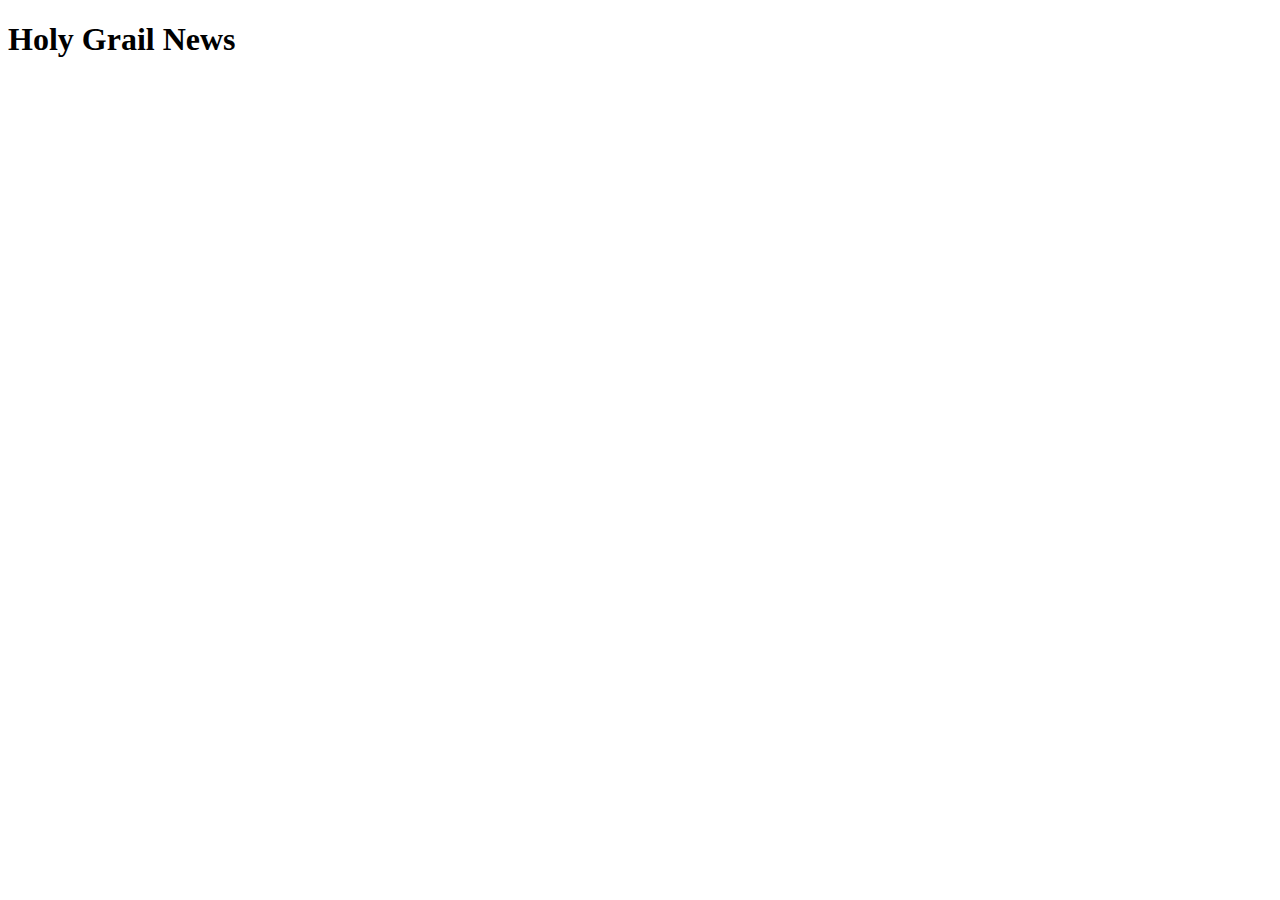
==== holy-grail-news/index.html @ a1c18577 "added holy-grail-news project files and base html" ====
<!DOCTYPE html>
<html lang="en" dir="ltr">
  <head>
    <meta charset="utf-8">
    <meta name="viewport" content="width=device-width, initial-scale=1">
    <link rel="stylesheet" href="./hgn-base.css">
    <link rel="stylesheet" href="./flex/hgn-flex-layout.css">
    <title>Holy Grail News</title>
  </head>
  <body>
    <div class="hgn-container">
      <div class="hgn-header">
        <h1>Holy Grail News</h1>
      </div>

      <div class="hgn-content">
        <div class="hgn-story">

        </div>
      </div>
      <div class="hgn-sidebar">

      </div>
      <div class="hgn-footer">

      </div>
    </div>
  </body>
</html>
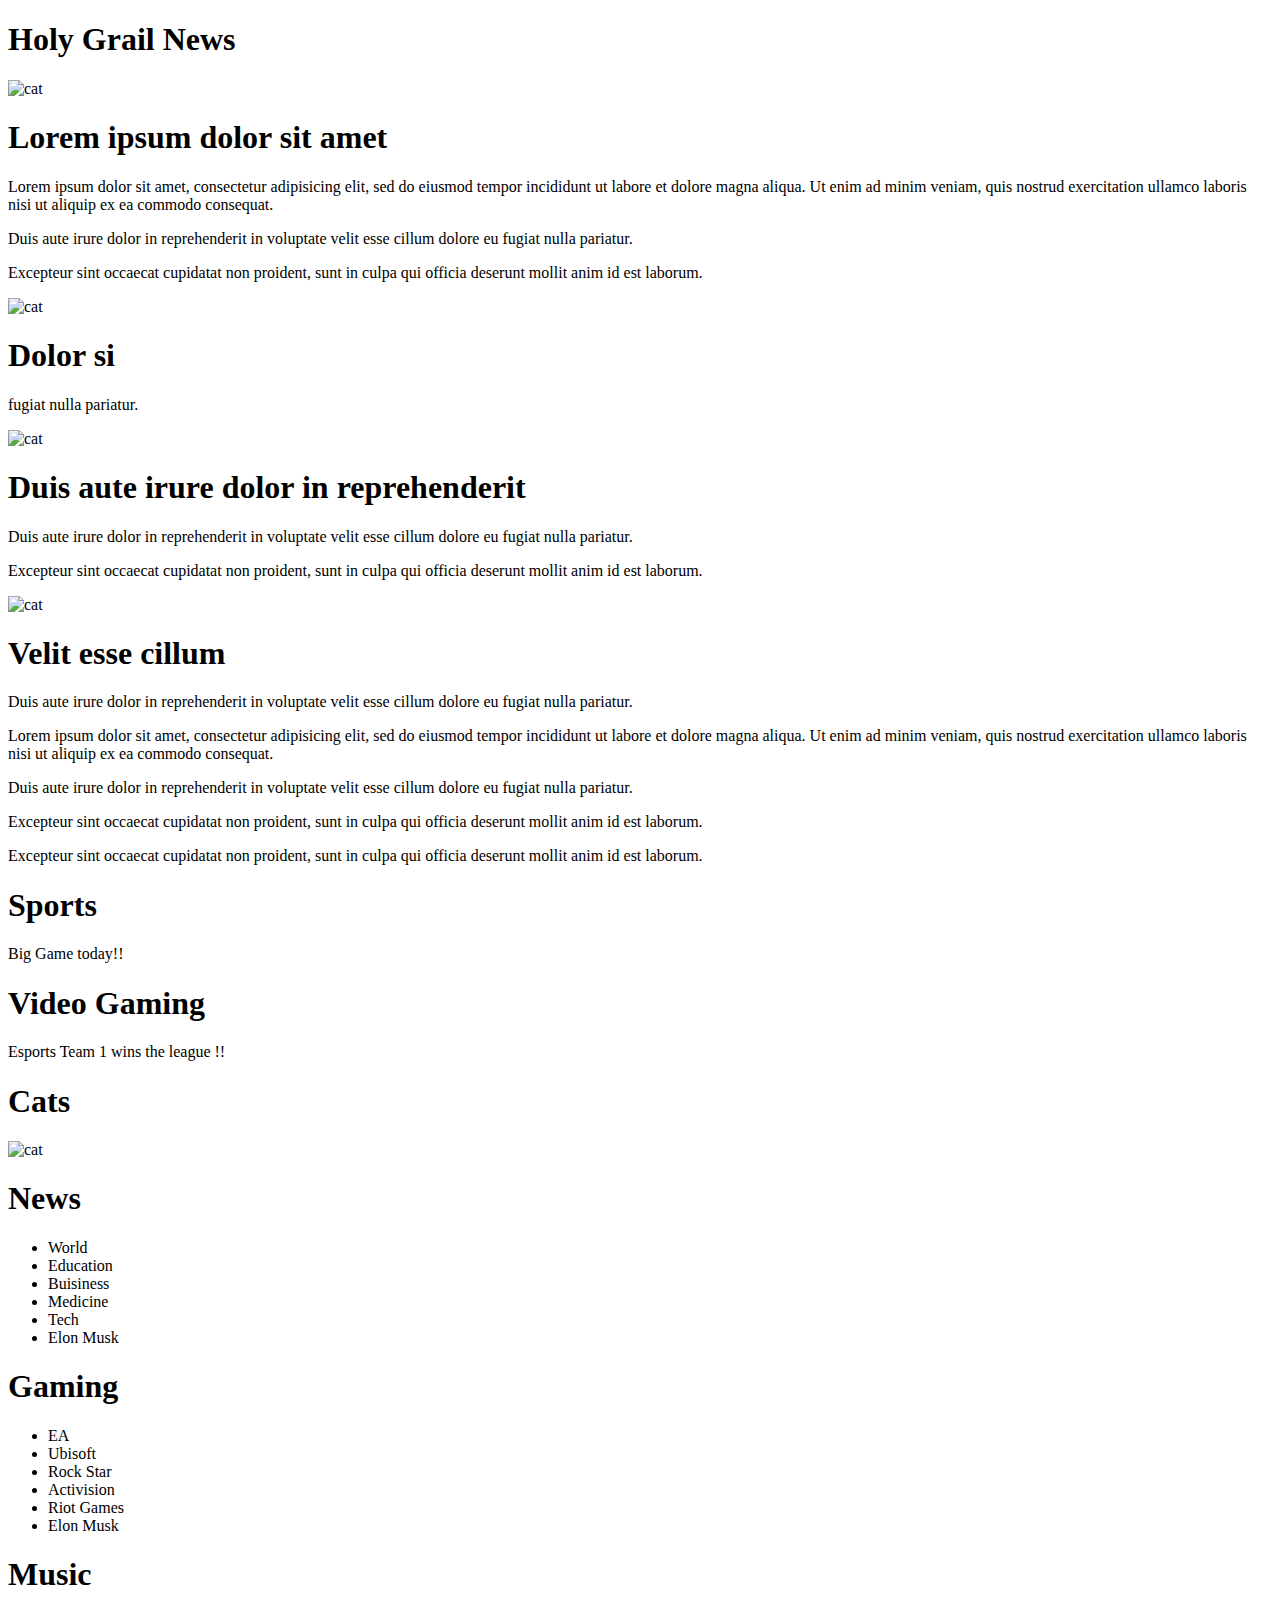
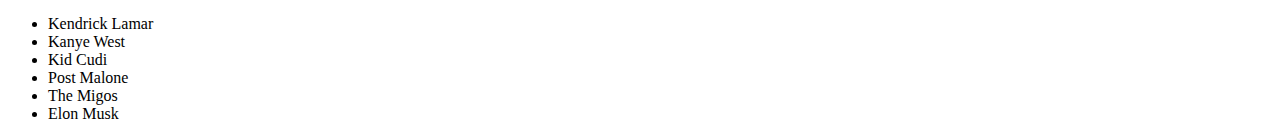
==== commit 8770ae4d: "populated html with dummy content" ====
--- a/holy-grail-news/index.html
+++ b/holy-grail-news/index.html
@@ -8,22 +8,121 @@
     <title>Holy Grail News</title>
   </head>
   <body>
+
     <div class="hgn-container">
+
       <div class="hgn-header">
         <h1>Holy Grail News</h1>
       </div>
 
       <div class="hgn-content">
+
         <div class="hgn-story">
+          <img src="https://placekitten.com/1500/400" alt="cat">
+          <div class="hgn-story-body">
+            <h1>Lorem ipsum dolor sit amet</h1>
+            <p>Lorem ipsum dolor sit amet, consectetur adipisicing elit, sed do eiusmod tempor incididunt ut labore et dolore magna aliqua. Ut enim ad minim veniam, quis nostrud exercitation ullamco laboris nisi ut aliquip ex ea commodo consequat.</p>
+            <p>Duis aute irure dolor in reprehenderit in voluptate velit esse cillum dolore eu fugiat nulla pariatur. </p>
+            <p>Excepteur sint occaecat cupidatat non proident, sunt in culpa qui officia deserunt mollit anim id est laborum.</p>
+          </div>
+        </div>
 
+        <div class="hgn-story">
+          <img src="https://placekitten.com/1200/400" alt="cat">
+          <div class="hgn-story-body">
+            <h1>Dolor si</h1>
+            <p>fugiat nulla pariatur.</p>
+          </div>
         </div>
+
+        <div class="hgn-story">
+          <img src="https://placekitten.com/1400/400" alt="cat">
+          <div class="hgn-story-body">
+            <h1>Duis aute irure dolor in reprehenderit</h1>
+            <p>Duis aute irure dolor in reprehenderit in voluptate velit esse cillum dolore eu fugiat nulla pariatur. </p>
+            <p>Excepteur sint occaecat cupidatat non proident, sunt in culpa qui officia deserunt mollit anim id est laborum.</p>
+          </div>
+        </div>
+
+        <div class="hgn-story">
+          <img src="https://placekitten.com/1300/400" alt="cat">
+          <div class="hgn-story-body">
+            <h1>Velit esse cillum</h1>
+            <p>Duis aute irure dolor in reprehenderit in voluptate velit esse cillum dolore eu fugiat nulla pariatur. </p>
+            <p>Lorem ipsum dolor sit amet, consectetur adipisicing elit, sed do eiusmod tempor incididunt ut labore et dolore magna aliqua. Ut enim ad minim veniam, quis nostrud exercitation ullamco laboris nisi ut aliquip ex ea commodo consequat.</p>
+            <p>Duis aute irure dolor in reprehenderit in voluptate velit esse cillum dolore eu fugiat nulla pariatur. </p>
+            <p>Excepteur sint occaecat cupidatat non proident, sunt in culpa qui officia deserunt mollit anim id est laborum.</p>
+            <p>Excepteur sint occaecat cupidatat non proident, sunt in culpa qui officia deserunt mollit anim id est laborum.</p>
+          </div>
+        </div>
+
       </div>
+
       <div class="hgn-sidebar">
 
+        <div class="hgn-story">
+          <div class="hgn-story-body">
+            <h1>Sports</h1>
+            <p>Big Game today!!</p>
+          </div>
+        </div>
+
+        <div class="hgn-story">
+          <div class="hgn-story-body">
+            <h1>Video Gaming</h1>
+            <p>Esports Team 1 wins the league !!</p>
+          </div>
+        </div>
+
+        <div class="hgn-story">
+          <div class="hgn-story-body">
+            <h1>Cats</h1>
+            <img src="https://placekitten.com/700/400" alt="cat">
+          </div>
+        </div>
+
       </div>
+
       <div class="hgn-footer">
 
+        <div class="hgn-bottom-nav">
+          <h1>News</h1>
+          <ul>
+            <li>World</li>
+            <li>Education</li>
+            <li>Buisiness</li>
+            <li>Medicine</li>
+            <li>Tech</li>
+            <li>Elon Musk</li>
+          </ul>
+        </div>
+
+        <div class="hgn-bottom-nav">
+          <h1>Gaming</h1>
+          <ul>
+            <li>EA</li>
+            <li>Ubisoft</li>
+            <li>Rock Star</li>
+            <li>Activision</li>
+            <li>Riot Games</li>
+            <li>Elon Musk</li>
+          </ul>
+        </div>
+
+        <div class="hgn-bottom-nav">
+          <h1>Music</h1>
+          <ul>
+            <li>Kendrick Lamar</li>
+            <li>Kanye West</li>
+            <li>Kid Cudi</li>
+            <li>Post Malone</li>
+            <li>The Migos</li>
+            <li>Elon Musk</li>
+          </ul>
+        </div>
+
       </div>
+
     </div>
   </body>
 </html>
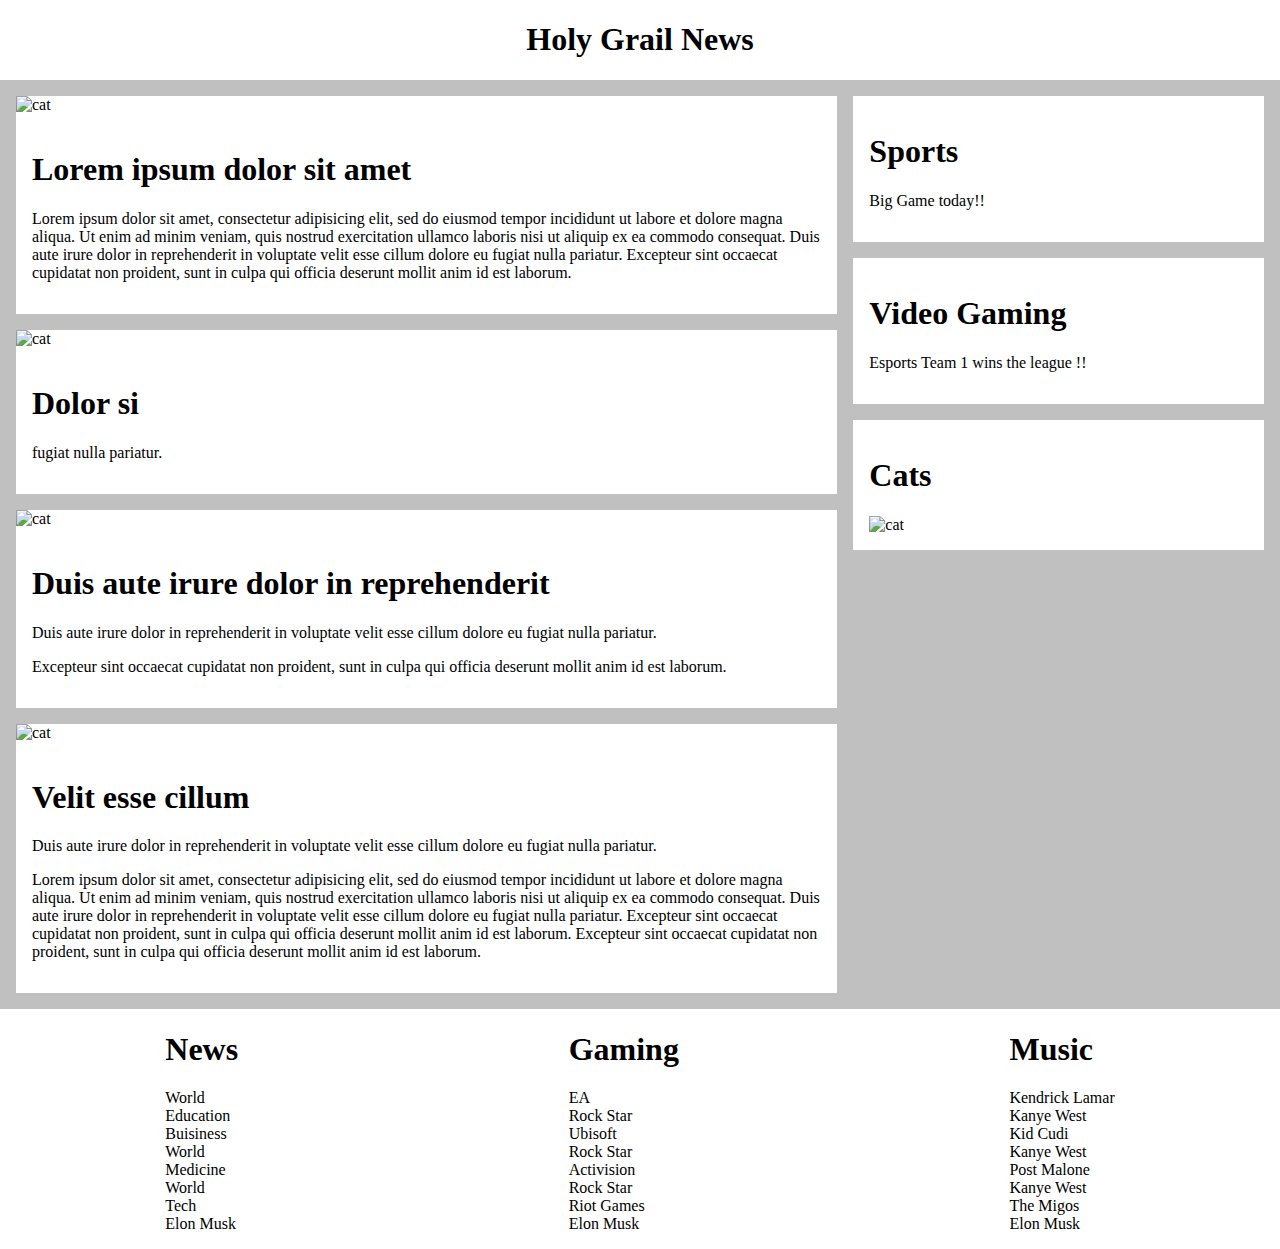
==== commit 7809d456: "added final touches to core layout of Holy Grail News project" ====
--- a/holy-grail-news/index.html
+++ b/holy-grail-news/index.html
@@ -21,9 +21,9 @@
           <img src="https://placekitten.com/1500/400" alt="cat">
           <div class="hgn-story-body">
             <h1>Lorem ipsum dolor sit amet</h1>
-            <p>Lorem ipsum dolor sit amet, consectetur adipisicing elit, sed do eiusmod tempor incididunt ut labore et dolore magna aliqua. Ut enim ad minim veniam, quis nostrud exercitation ullamco laboris nisi ut aliquip ex ea commodo consequat.</p>
-            <p>Duis aute irure dolor in reprehenderit in voluptate velit esse cillum dolore eu fugiat nulla pariatur. </p>
-            <p>Excepteur sint occaecat cupidatat non proident, sunt in culpa qui officia deserunt mollit anim id est laborum.</p>
+            <p>Lorem ipsum dolor sit amet, consectetur adipisicing elit, sed do eiusmod tempor incididunt ut labore et dolore magna aliqua.
+               Ut enim ad minim veniam, quis nostrud exercitation ullamco laboris nisi ut aliquip ex ea commodo consequat.
+                Duis aute irure dolor in reprehenderit in voluptate velit esse cillum dolore eu fugiat nulla pariatur. Excepteur sint occaecat cupidatat non proident, sunt in culpa qui officia deserunt mollit anim id est laborum.</p>
           </div>
         </div>
 
@@ -49,10 +49,10 @@
           <div class="hgn-story-body">
             <h1>Velit esse cillum</h1>
             <p>Duis aute irure dolor in reprehenderit in voluptate velit esse cillum dolore eu fugiat nulla pariatur. </p>
-            <p>Lorem ipsum dolor sit amet, consectetur adipisicing elit, sed do eiusmod tempor incididunt ut labore et dolore magna aliqua. Ut enim ad minim veniam, quis nostrud exercitation ullamco laboris nisi ut aliquip ex ea commodo consequat.</p>
-            <p>Duis aute irure dolor in reprehenderit in voluptate velit esse cillum dolore eu fugiat nulla pariatur. </p>
-            <p>Excepteur sint occaecat cupidatat non proident, sunt in culpa qui officia deserunt mollit anim id est laborum.</p>
-            <p>Excepteur sint occaecat cupidatat non proident, sunt in culpa qui officia deserunt mollit anim id est laborum.</p>
+            <p>Lorem ipsum dolor sit amet, consectetur adipisicing elit, sed do eiusmod tempor incididunt ut labore et dolore magna aliqua. Ut enim ad minim veniam, quis nostrud exercitation ullamco laboris nisi ut aliquip ex ea commodo consequat.
+              Duis aute irure dolor in reprehenderit in voluptate velit esse cillum dolore eu fugiat nulla pariatur.
+              Excepteur sint occaecat cupidatat non proident, sunt in culpa qui officia deserunt mollit anim id est laborum.
+              Excepteur sint occaecat cupidatat non proident, sunt in culpa qui officia deserunt mollit anim id est laborum.</p>
           </div>
         </div>
 
@@ -91,7 +91,9 @@
             <li>World</li>
             <li>Education</li>
             <li>Buisiness</li>
+            <li>World</li>
             <li>Medicine</li>
+            <li>World</li>
             <li>Tech</li>
             <li>Elon Musk</li>
           </ul>
@@ -101,9 +103,11 @@
           <h1>Gaming</h1>
           <ul>
             <li>EA</li>
+            <li>Rock Star</li>
             <li>Ubisoft</li>
             <li>Rock Star</li>
             <li>Activision</li>
+            <li>Rock Star</li>
             <li>Riot Games</li>
             <li>Elon Musk</li>
           </ul>
@@ -115,7 +119,9 @@
             <li>Kendrick Lamar</li>
             <li>Kanye West</li>
             <li>Kid Cudi</li>
+            <li>Kanye West</li>
             <li>Post Malone</li>
+            <li>Kanye West</li>
             <li>The Migos</li>
             <li>Elon Musk</li>
           </ul>
--- a/holy-grail-news/hgn-base.css
+++ b/holy-grail-news/hgn-base.css
@@ -0,0 +1,26 @@
+html {
+  box-sizing: border-box;
+}
+
+*,
+*:before,
+*:after {
+  box-sizing: inherit;
+}
+
+body{
+  margin: 0;
+  padding: 0;
+  font-family: serif;
+  background-color: silver;
+}
+
+.hgn-story,
+.hgn-header,
+.hgn-footer {
+  background-color: white;
+}
+
+.hgn-story img{
+  max-width: 100%;
+}
--- a/holy-grail-news/flex/hgn-flex-layout.css
+++ b/holy-grail-news/flex/hgn-flex-layout.css
@@ -0,0 +1,59 @@
+.hgn-header {
+  text-align: center;
+}
+
+.hgn-story,
+.hgn-header,
+.hgn-sidebar {
+  margin-bottom: 1rem;
+}
+
+.hgn-story-body {
+  padding: 1rem;
+}
+
+.hgn-footer {
+  display: flex;
+  justify-content: space-around;
+}
+
+.hgn-footer ul {
+  list-style: none;
+  padding: 0;
+}
+
+@media only screen and (max-width: 900px) {
+  .hgn-story:last-child {
+    margin-bottom: 0rem;
+  }
+
+  .hgn-container {
+    display: flex;
+    flex-direction: column;
+  }
+}
+
+@media only screen and (min-width: 901px) {
+  .hgn-container {
+    display: flex;
+    flex-wrap: wrap;
+  }
+
+  .hgn-header {
+    width: 100%;
+  }
+
+  .hgn-content {
+    flex: 2;
+    margin: 0 1rem;
+  }
+
+  .hgn-sidebar {
+    flex: 1;
+    margin-right: 1rem;
+  }
+
+  .hgn-footer {
+    width: 100%;
+  }
+}
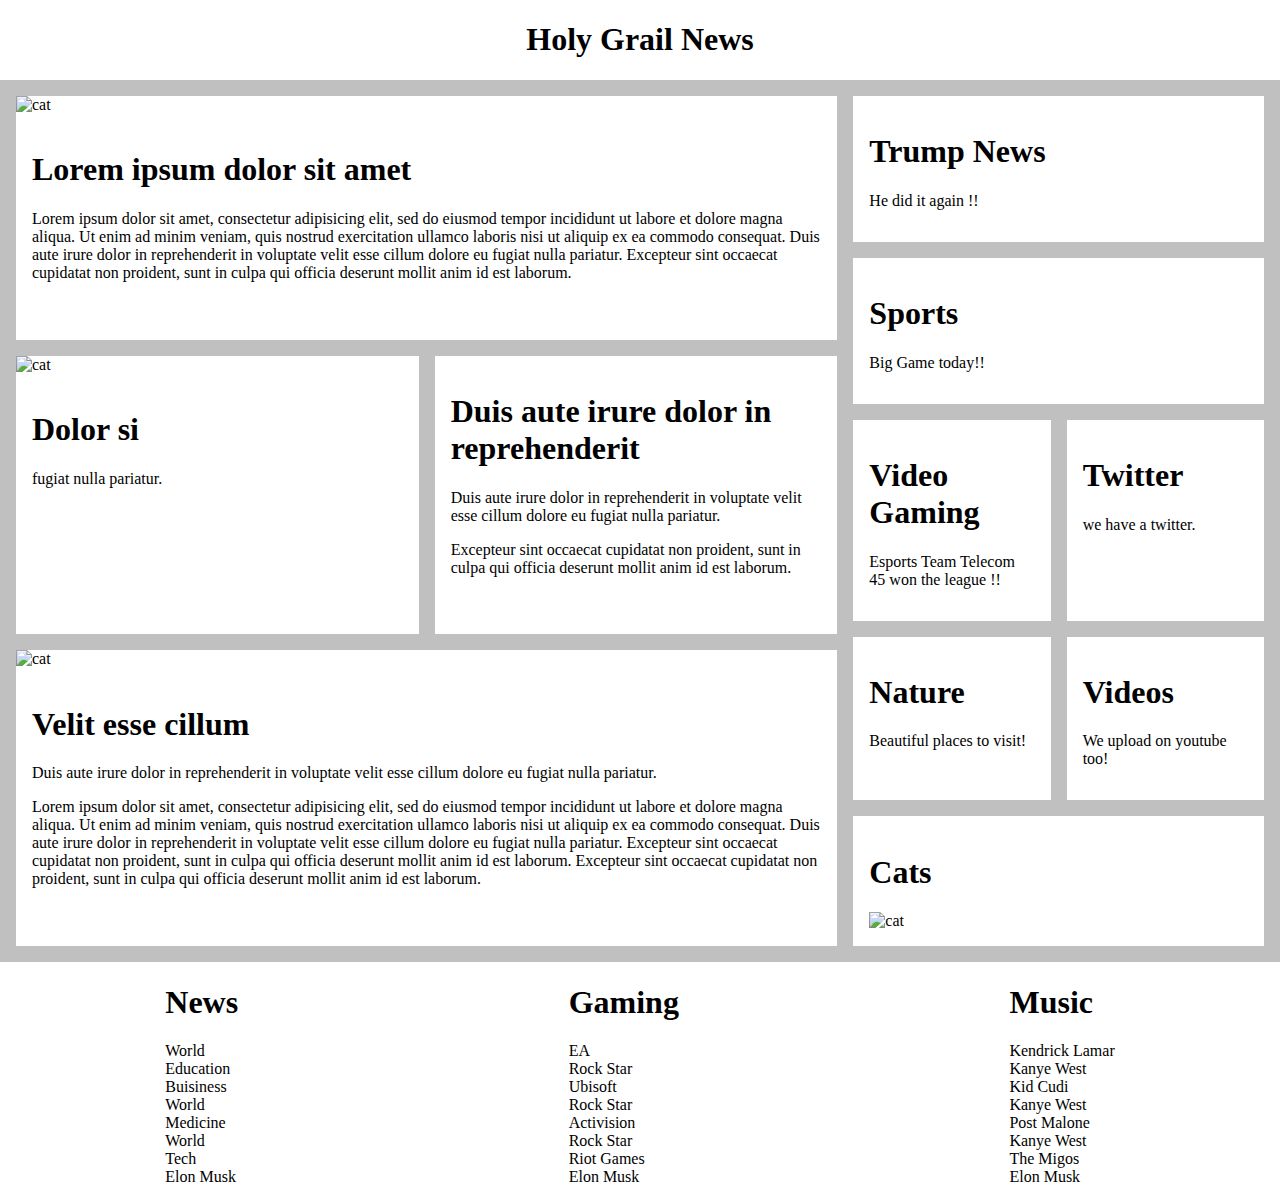
==== commit 5d321440: "in HGN project I added half size stories to the content-body and the side-bar, restructured css" ====
--- a/holy-grail-news/index.html
+++ b/holy-grail-news/index.html
@@ -27,7 +27,7 @@
           </div>
         </div>
 
-        <div class="hgn-story">
+        <div class="hgn-story hgn-story-half">
           <img src="https://placekitten.com/1200/400" alt="cat">
           <div class="hgn-story-body">
             <h1>Dolor si</h1>
@@ -35,8 +35,7 @@
           </div>
         </div>
 
-        <div class="hgn-story">
-          <img src="https://placekitten.com/1400/400" alt="cat">
+        <div class="hgn-story hgn-story-half">
           <div class="hgn-story-body">
             <h1>Duis aute irure dolor in reprehenderit</h1>
             <p>Duis aute irure dolor in reprehenderit in voluptate velit esse cillum dolore eu fugiat nulla pariatur. </p>
@@ -62,15 +61,40 @@
 
         <div class="hgn-story">
           <div class="hgn-story-body">
+            <h1>Trump News</h1>
+            <p>He did it again !!</p>
+          </div>
+        </div>
+
+        <div class="hgn-story">
+          <div class="hgn-story-body">
             <h1>Sports</h1>
             <p>Big Game today!!</p>
           </div>
         </div>
 
-        <div class="hgn-story">
+        <div class="hgn-story hgn-story-half">
           <div class="hgn-story-body">
             <h1>Video Gaming</h1>
-            <p>Esports Team 1 wins the league !!</p>
+            <p>Esports Team Telecom 45 won the league !!</p>
+          </div>
+        </div>
+        <div class="hgn-story hgn-story-half">
+          <div class="hgn-story-body">
+            <h1>Twitter</h1>
+            <p>we have a twitter.</p>
+          </div>
+        </div>
+        <div class="hgn-story hgn-story-half">
+          <div class="hgn-story-body">
+            <h1>Nature</h1>
+            <p>Beautiful places to visit!</p>
+          </div>
+        </div>
+        <div class="hgn-story hgn-story-half">
+          <div class="hgn-story-body">
+            <h1>Videos</h1>
+            <p>We upload on youtube too!</p>
           </div>
         </div>
 
--- a/holy-grail-news/hgn-base.css
+++ b/holy-grail-news/hgn-base.css
@@ -15,6 +15,10 @@
   background-color: silver;
 }
 
+.hgn-header {
+  text-align: center;
+}
+
 .hgn-story,
 .hgn-header,
 .hgn-footer {
--- a/holy-grail-news/flex/hgn-flex-layout.css
+++ b/holy-grail-news/flex/hgn-flex-layout.css
@@ -1,15 +1,31 @@
-.hgn-header {
-  text-align: center;
+.hgn-story,
+.hgn-header,
+.hgn-sidebar,
+.hgn-content {
+  margin-bottom: 1rem;
 }
 
-.hgn-story,
-.hgn-header,
-.hgn-sidebar {
-  margin-bottom: 1rem;
+.hgn-sidebar .hgn-story:last-child {
+  margin-bottom: 0;
 }
 
 .hgn-story-body {
   padding: 1rem;
+}
+
+.hgn-sidebar {
+  display: flex;
+  flex-wrap: wrap;
+  justify-content: space-between;
+  align-content: flex-start;
+}
+
+.hgn-story {
+  width: 100%;
+}
+
+.hgn-sidebar .hgn-story-half {
+  width: calc(50% - 0.5rem);
 }
 
 .hgn-footer {
@@ -22,8 +38,9 @@
   padding: 0;
 }
 
+
 @media only screen and (max-width: 900px) {
-  .hgn-story:last-child {
+  .hgn-story .hgn-story:last-child {
     margin-bottom: 0rem;
   }
 
@@ -39,6 +56,10 @@
     flex-wrap: wrap;
   }
 
+  .hgn-story-half {
+    width: calc(50% - 0.5rem);
+  }
+
   .hgn-header {
     width: 100%;
   }
@@ -46,6 +67,10 @@
   .hgn-content {
     flex: 2;
     margin: 0 1rem;
+
+    display: flex;
+    flex-wrap: wrap;
+    justify-content: space-between;
   }
 
   .hgn-sidebar {
